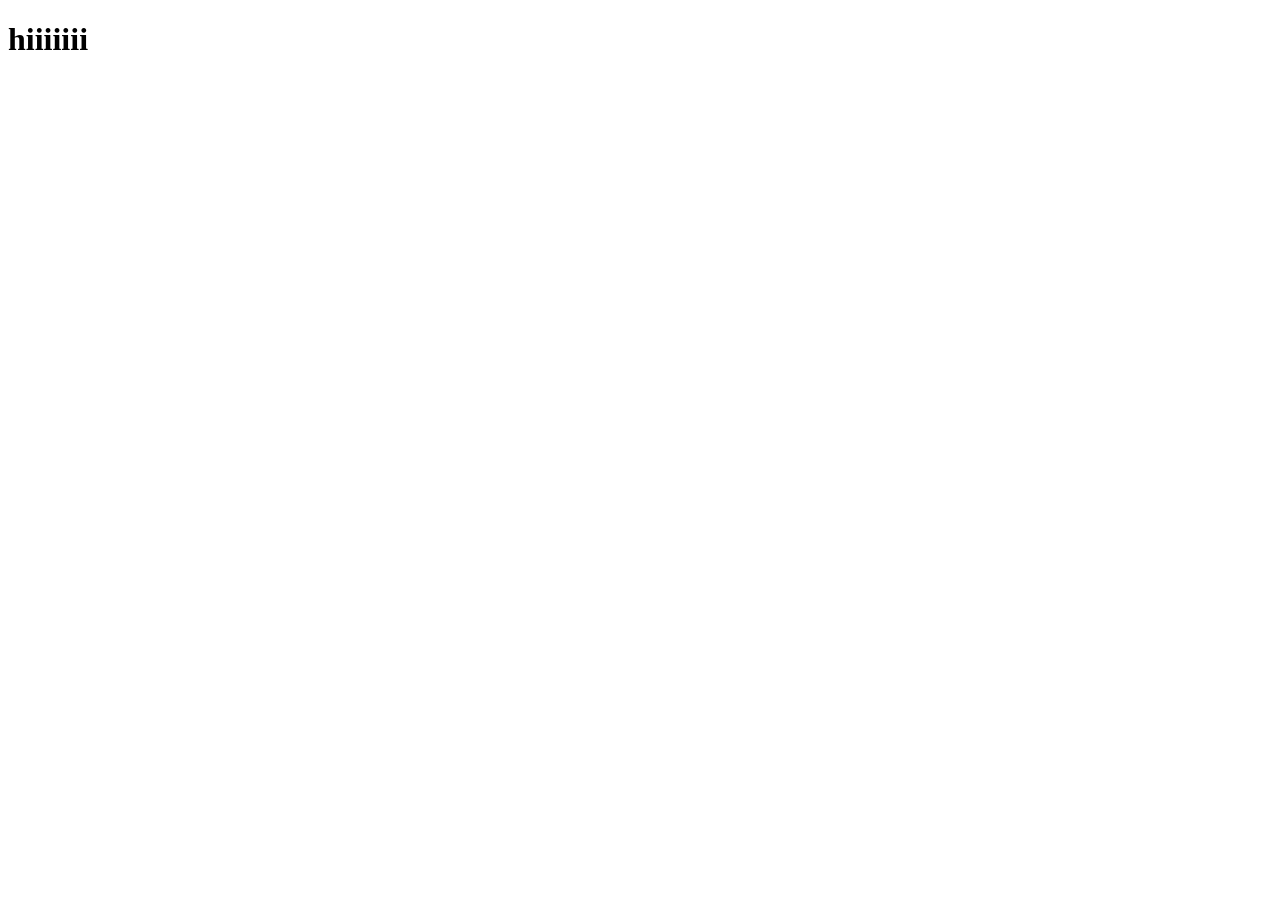
==== tutorials/01-html/index.html @ 3b711d66 "create skeleton html" ====
<!DOCTYPE html>
<html lang="en">
<head>
    <meta charset="UTF-8">
    <meta name="viewport" content="width=device-width, initial-scale=1.0">
    <title>tutorial 0</title>
</head>
<body>
    <h1>hiiiiiii</h1>
</body>
</html>
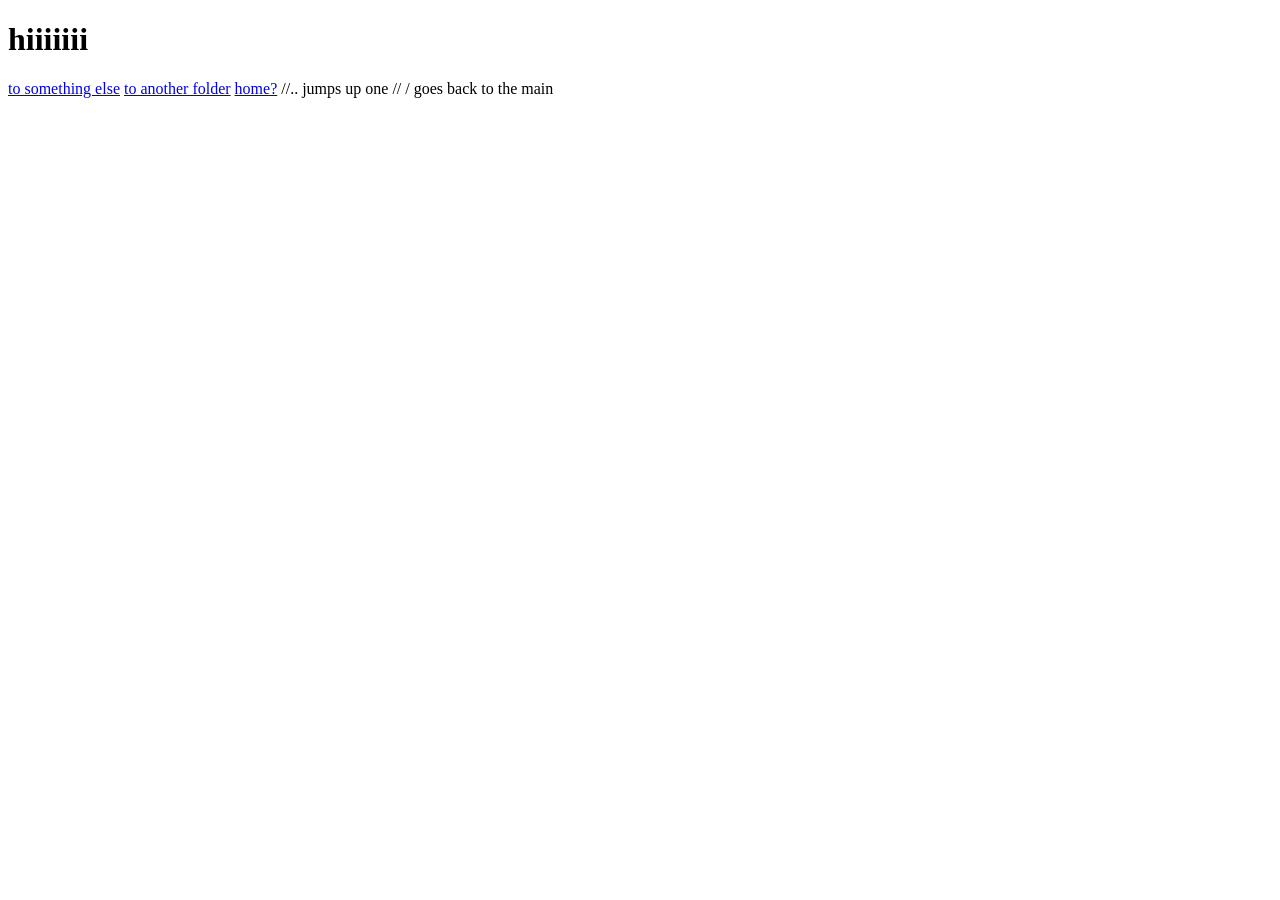
==== commit ca4d93f3: "tu1" ====
--- a/tutorials/01-html/index.html
+++ b/tutorials/01-html/index.html
@@ -7,5 +7,10 @@
 </head>
 <body>
     <h1>hiiiiiii</h1>
+    <a href="something-else.html">to something else</a>
+    <a href="another-folder/">to another folder</a>
+    <a href="/">home?</a>
 </body>
-</html>+</html>
+//.. jumps up one
+// / goes back to the main
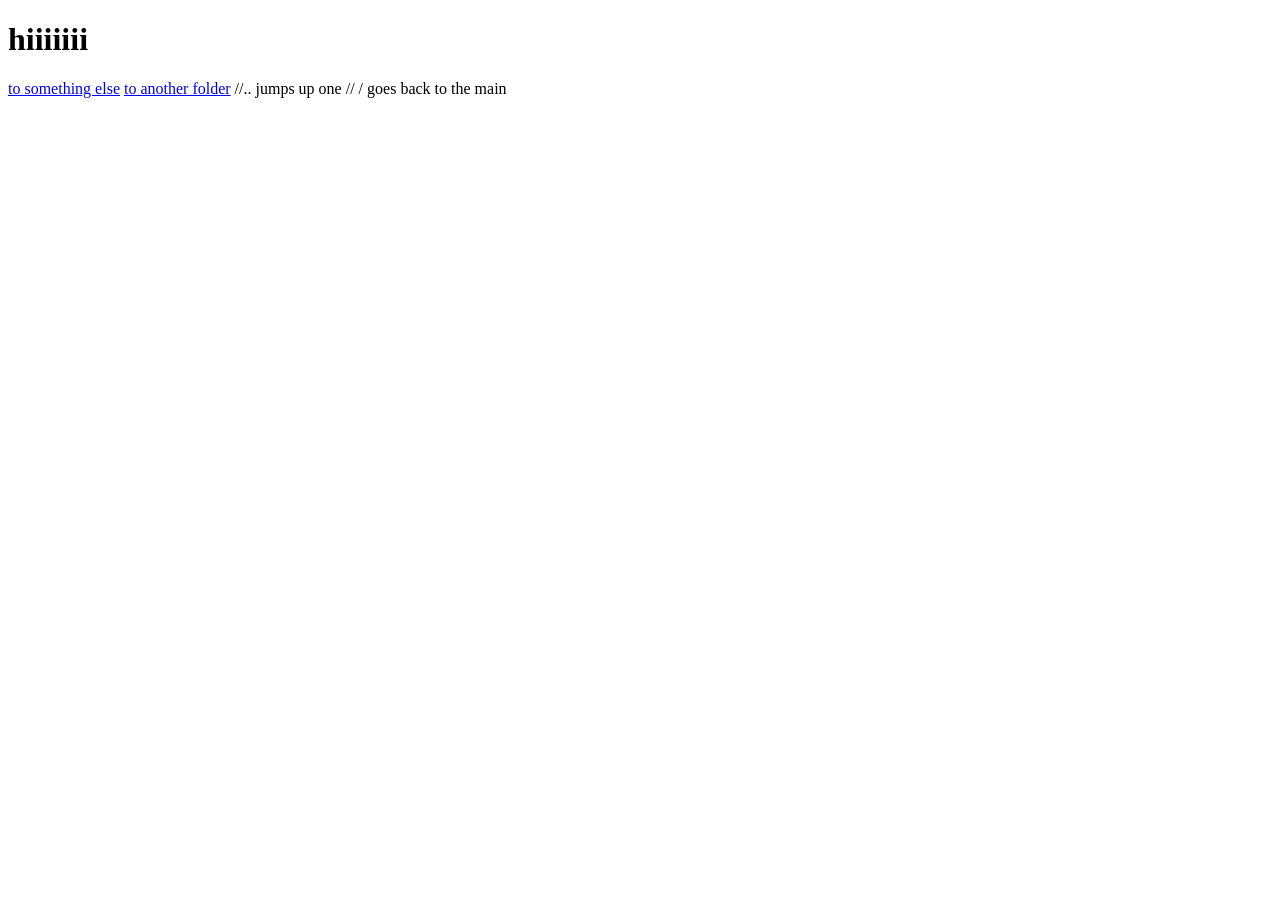
==== commit cea0f492: "fixed(3)" ====
--- a/tutorials/01-html/index.html
+++ b/tutorials/01-html/index.html
@@ -9,7 +9,6 @@
     <h1>hiiiiiii</h1>
     <a href="something-else.html">to something else</a>
     <a href="another-folder/">to another folder</a>
-    <a href="/">home?</a>
 </body>
 </html>
 //.. jumps up one
